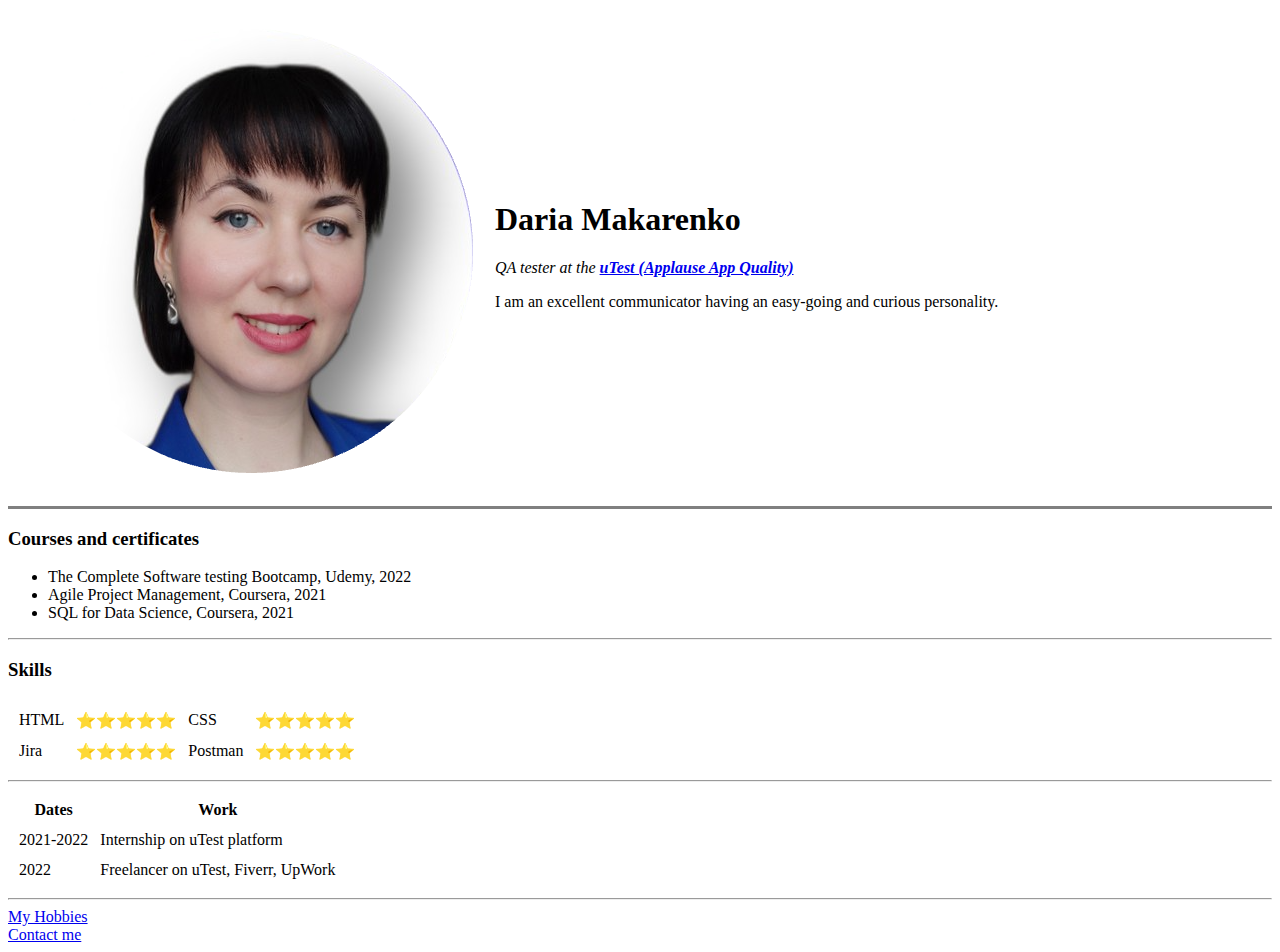
==== index.html @ 630995eb "Add intial CV website files" ====
<!DOCTYPE html>
<html lang="en" dir="ltr">

<head>
  <meta charset="utf-8">
  <title>Daria's Personal Site</title>
</head>

<body>
  <table cellspacing="20">
    <tr>
      <td><img src="ProfilePic-modified.png" alt="daria profile picture"></td>
      <td>  <h1>Daria Makarenko</h1>
        <p><em>QA tester at the <strong><a href="https://www.utest.com/">uTest (Applause App Quality)</a></strong></em></p>
        <p>I am an excellent communicator having an easy-going and curious personality.</p></td>
    </tr>
  </table>
  <hr size="3" noshade>
  <h3>Courses and certificates</h3>
  <ul>
    <li>The Complete Software testing Bootcamp, Udemy, 2022</li>
    <li>Agile Project Management, Coursera, 2021</li>
    <li>SQL for Data Science, Coursera, 2021</li>
  </ul>
  <hr>
  <h3>Skills</h3>
  <table cellspacing="10" box>
    <tr>
      <td>HTML</td>
      <td>⭐️⭐️⭐️⭐️⭐️</td>
      <td>CSS</td>
      <td>⭐️⭐️⭐️⭐️⭐️</td>
    </tr>
    <tr>
      <td>Jira</td>
      <td>⭐️⭐️⭐️⭐️⭐️</td>
      <td>Postman</td>
      <td>⭐️⭐️⭐️⭐️⭐️</td>
    </tr>

  </table>
  <hr>
  <table cellspacing="10">
    <thead> <tr>
      <th>Dates</th>
      <th>Work</th>
    </tr>
    </thead>
    <tbody>
      <tfoot>

      </tfoot>
    </tbody>
    <tr>
      <td>2021-2022</td>
      <td>Internship on uTest platform</td>
    </tr>
    <tr>
      <td>2022</td>
      <td>Freelancer on uTest, Fiverr, UpWork</td>
    </tr>
  </table>

  <hr>
<a href="hobbies.html">My Hobbies</a>
<br>
<a href="contact.html">Contact me</a>
</body>

</html>
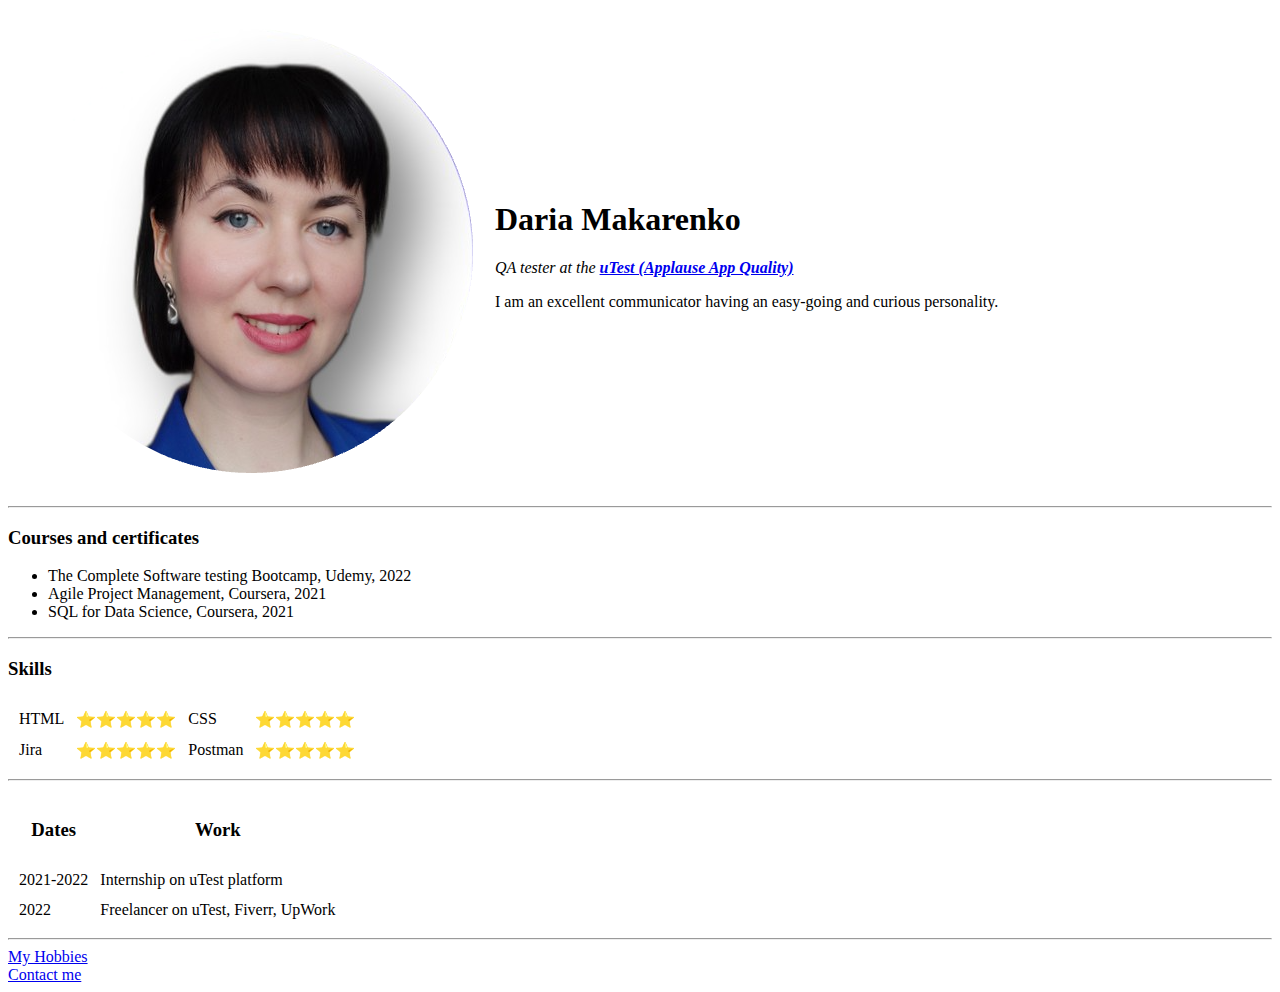
==== commit e8550f65: "Add files via upload" ====
--- a/index.html
+++ b/index.html
@@ -4,9 +4,12 @@
 <head>
   <meta charset="utf-8">
   <title>Daria's Personal Site</title>
+  <link rel="stylesheet" href="css/styles.css">
+
 </head>
 
 <body>
+
   <table cellspacing="20">
     <tr>
       <td><img src="ProfilePic-modified.png" alt="daria profile picture"></td>
@@ -15,7 +18,7 @@
         <p>I am an excellent communicator having an easy-going and curious personality.</p></td>
     </tr>
   </table>
-  <hr size="3" noshade>
+  <hr>
   <h3>Courses and certificates</h3>
   <ul>
     <li>The Complete Software testing Bootcamp, Udemy, 2022</li>
@@ -42,8 +45,8 @@
   <hr>
   <table cellspacing="10">
     <thead> <tr>
-      <th>Dates</th>
-      <th>Work</th>
+      <th><h3>Dates</h3></th>
+      <th><h3>Work</h3></h3></th>
     </tr>
     </thead>
     <tbody>
